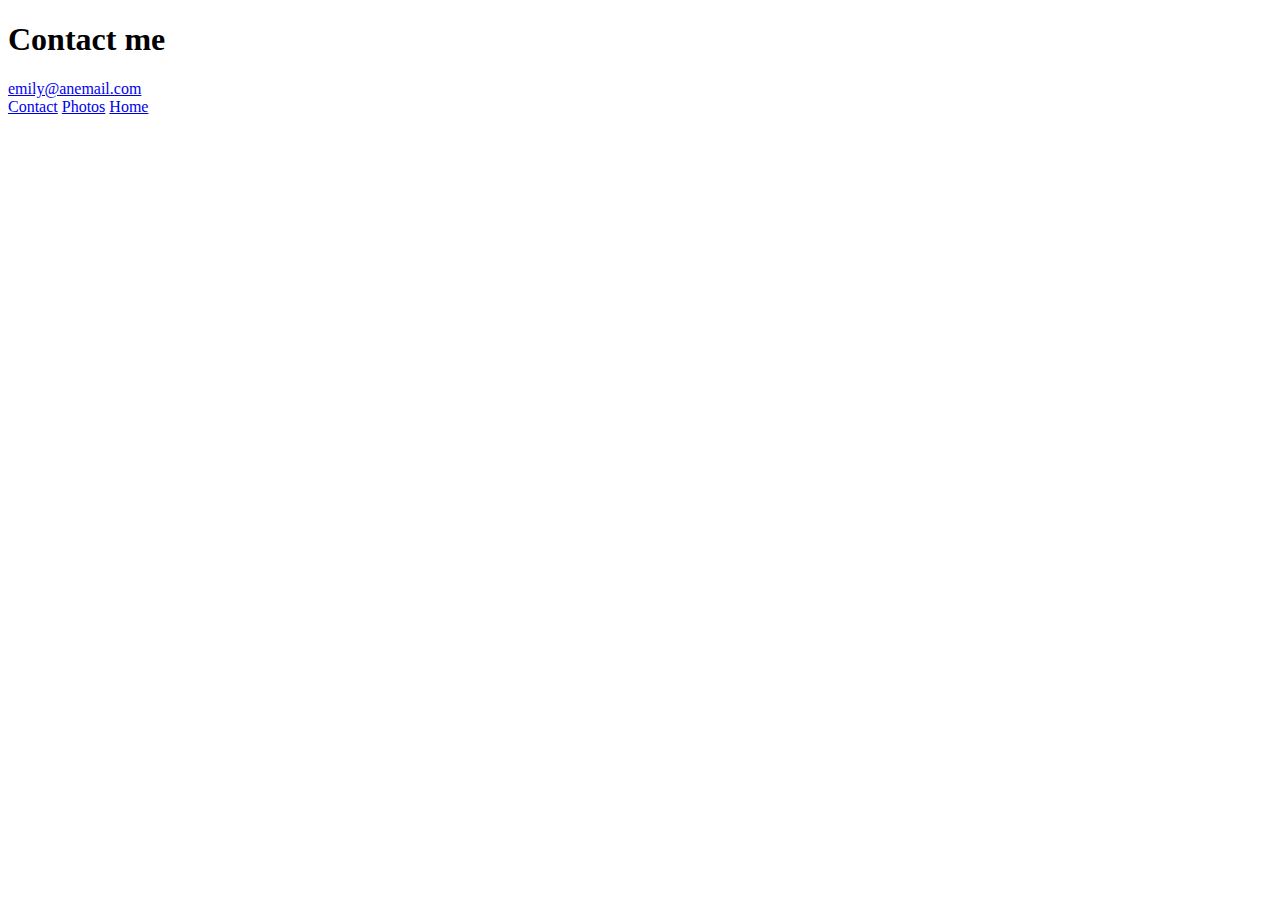
==== contact.html @ 8b2b6f48 "Add html pages & image" ====
<!DOCTYPE html>
<html lang="en">
  <head>
    <meta charset="UTF-8" />
    <meta name="viewport" content="width=device-width, initial-scale=1.0" />
    <title>All about croissants</title>
  </head>
  <body>
    <h1>Contact me</h1>
    <a href="mailto:emily@anemail.com">emily@anemail.com</a>
    <div>
      <a href="/contact.html">Contact</a>
      <a href="/photo.html">Photos</a>
      <a href="/index.html">Home</a>
    </div>
  </body>
</html>
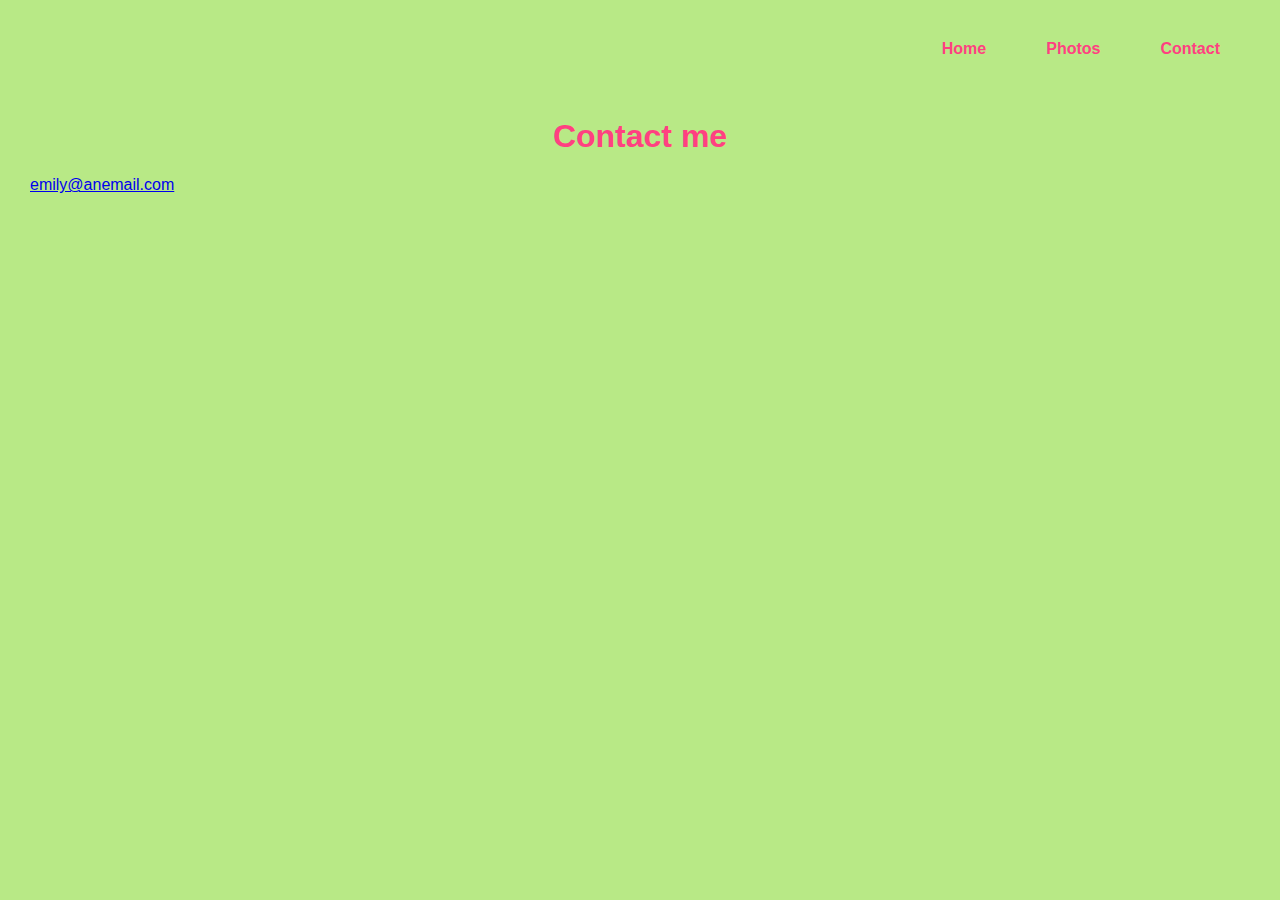
==== commit 340c53d0: "Add styles. Move navigation." ====
--- a/contact.html
+++ b/contact.html
@@ -3,15 +3,17 @@
   <head>
     <meta charset="UTF-8" />
     <meta name="viewport" content="width=device-width, initial-scale=1.0" />
+    <link rel="stylesheet" href="style.css" />
+
     <title>All about croissants</title>
   </head>
   <body>
+    <div class="navigation">
+      <a href="/index.html">Home</a>
+      <a href="/photo.html">Photos</a>
+      <a href="/contact.html">Contact</a>
+    </div>
     <h1>Contact me</h1>
     <a href="mailto:emily@anemail.com">emily@anemail.com</a>
-    <div>
-      <a href="/contact.html">Contact</a>
-      <a href="/photo.html">Photos</a>
-      <a href="/index.html">Home</a>
-    </div>
   </body>
 </html>
--- a/style.css
+++ b/style.css
@@ -0,0 +1,44 @@
+:root {
+  --primary-text-color: #ff4081;
+}
+
+body {
+  font-family: Verdana, Geneva, Tahoma, sans-serif;
+  background-color: #b8e986;
+  margin: 30px;
+}
+
+h1 {
+  margin-top: 50px;
+  color: var(--primary-text-color);
+  text-align: center;
+}
+
+div {
+  display: flex;
+  justify-content: center;
+  width: 100%;
+}
+
+img {
+  max-width: 800px;
+  min-width: 100px;
+  border-radius: 2%;
+}
+
+div a {
+  text-decoration: none;
+  color: var(--primary-text-color);
+  padding: 10px 30px;
+  font-weight: 800;
+}
+
+a:visited {
+  color: var(--primary-text-color);
+}
+
+.navigation {
+  display: flex;
+  justify-content: right;
+  margin-top: 30px;
+}
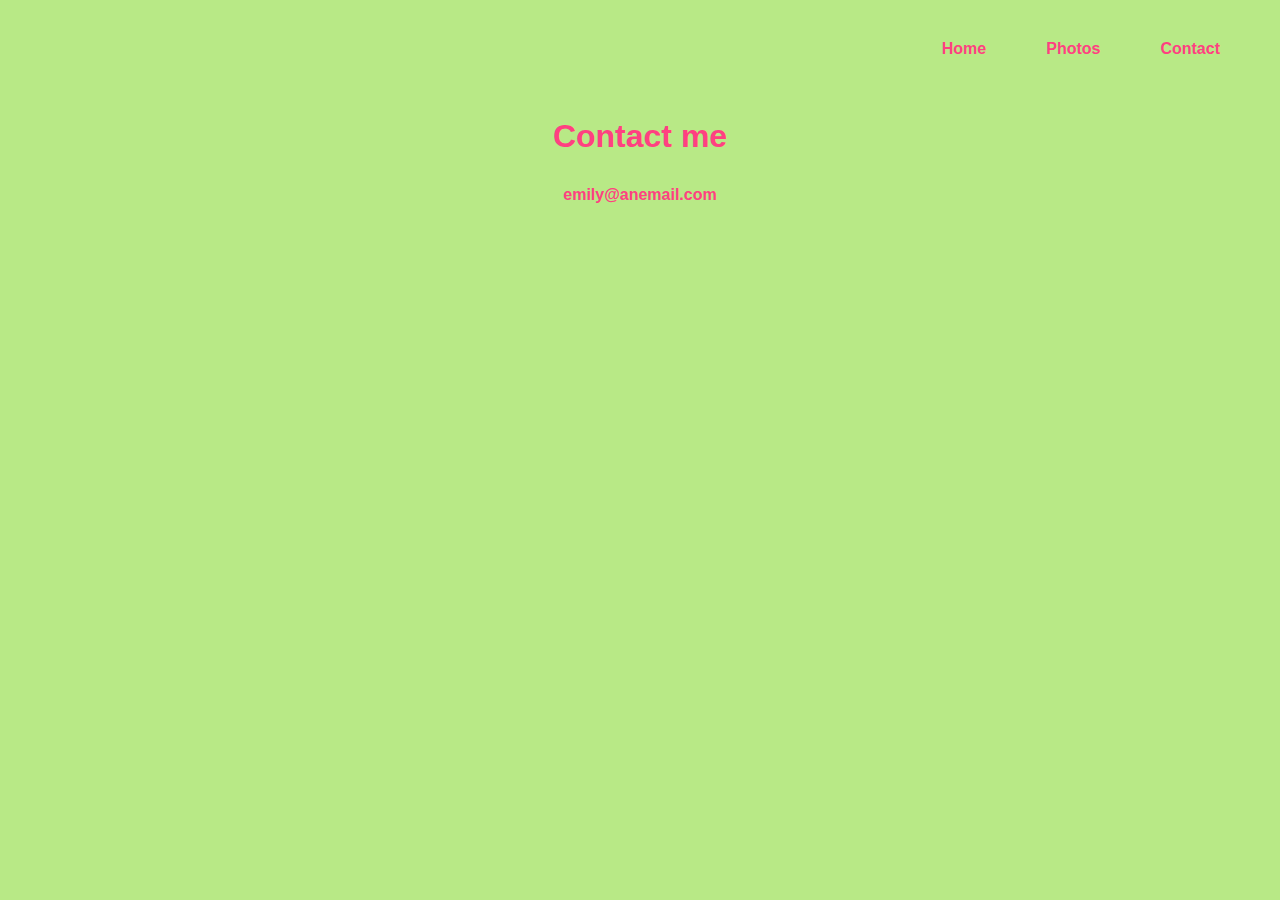
==== commit e39a7d04: "Fix contact email positioning" ====
--- a/contact.html
+++ b/contact.html
@@ -13,7 +13,9 @@
       <a href="/photo.html">Photos</a>
       <a href="/contact.html">Contact</a>
     </div>
-    <h1>Contact me</h1>
-    <a href="mailto:emily@anemail.com">emily@anemail.com</a>
+    <div class="contact">
+      <h1>Contact me</h1>
+      <a href="mailto:emily@anemail.com">emily@anemail.com</a>
+    </div>
   </body>
 </html>
--- a/style.css
+++ b/style.css
@@ -26,8 +26,11 @@
   border-radius: 2%;
 }
 
+a {
+  text-decoration: none;
+}
+
 div a {
-  text-decoration: none;
   color: var(--primary-text-color);
   padding: 10px 30px;
   font-weight: 800;
@@ -42,3 +45,8 @@
   justify-content: right;
   margin-top: 30px;
 }
+
+.contact {
+  flex-direction: column;
+  align-items: center;
+}
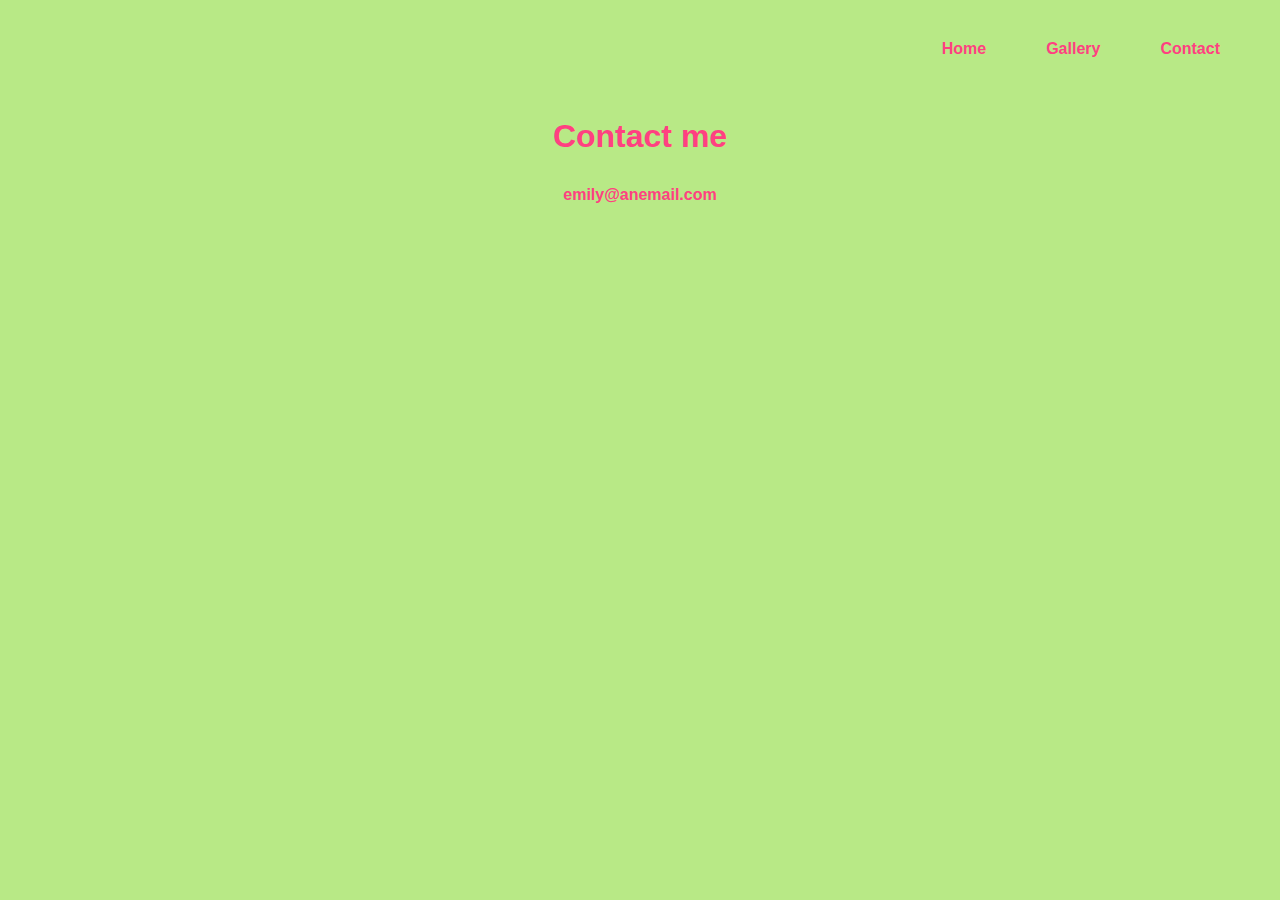
==== commit eed21c65: "Optimize for SEO" ====
--- a/contact.html
+++ b/contact.html
@@ -4,14 +4,18 @@
     <meta charset="UTF-8" />
     <meta name="viewport" content="width=device-width, initial-scale=1.0" />
     <link rel="stylesheet" href="style.css" />
+    <meta
+      name="description"
+      content="Get in touch with your questions about croissants"
+    />
 
-    <title>All about croissants</title>
+    <title>Contact me about croissants</title>
   </head>
   <body>
     <div class="navigation">
-      <a href="/index.html">Home</a>
-      <a href="/photo.html">Photos</a>
-      <a href="/contact.html">Contact</a>
+      <a href="/index.html" title="Criossant homepage">Home</a>
+      <a href="/photo.html" title="Croissant gallery">Gallery</a>
+      <a href="/contact.html" title="Croissant contact page">Contact</a>
     </div>
     <div class="contact">
       <h1>Contact me</h1>
